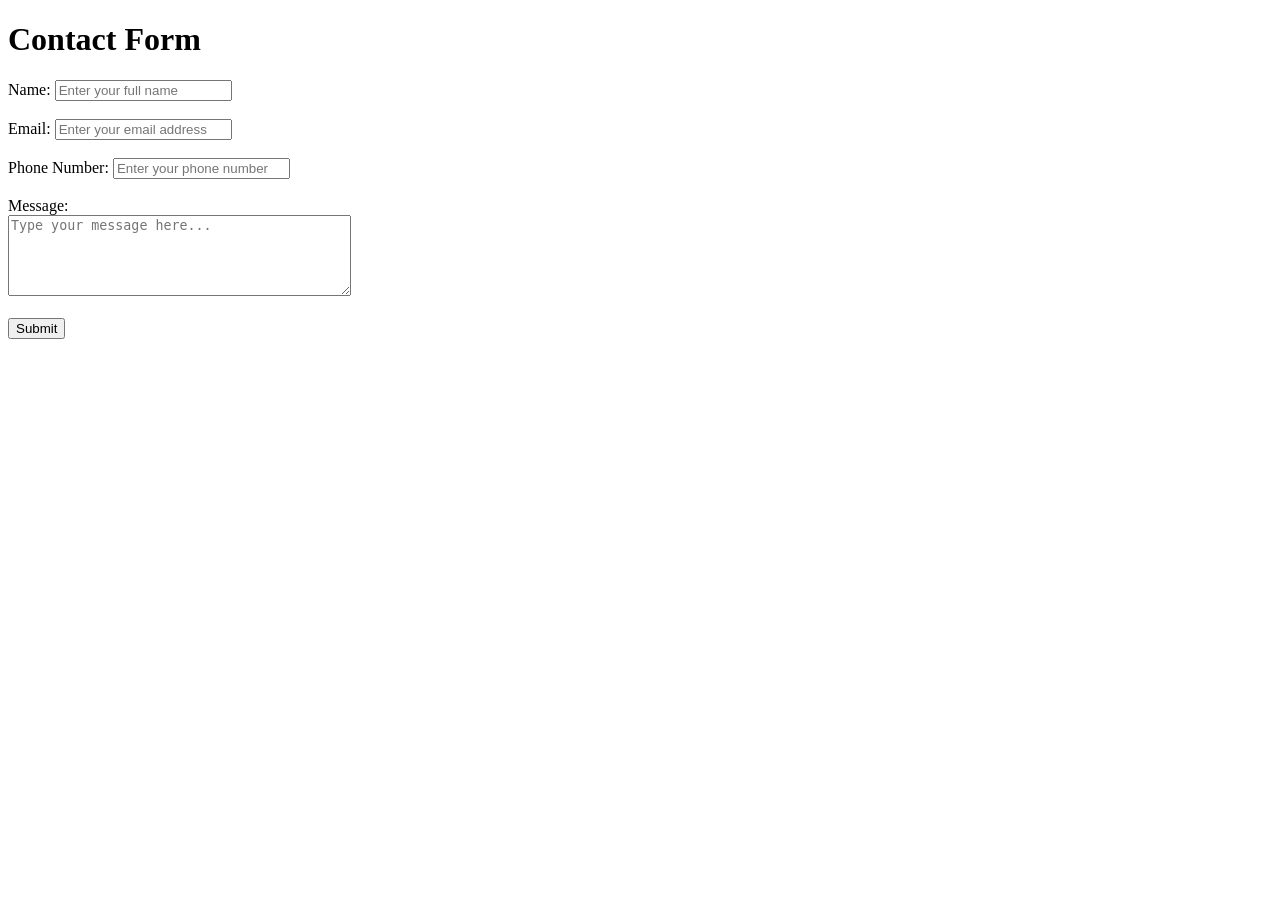
==== assignmentweek4/assigmentweek6/form2.html @ 62480913 "push" ====
<!DOCTYPE html>
<html lang="en">

<head>
    <meta charset="UTF-8">
    <meta name="viewport" content="width=device-width, initial-scale=1.0">
    <title>Contact Form</title>
</head>

<body>
    <h1>Contact Form</h1>

    <form>
        <label for="name">Name:</label>
        <input type="text" id="name" name="name" placeholder="Enter your full name" required>
        <br><br>

        <label for="email">Email:</label>
        <input type="email" id="email" name="email" placeholder="Enter your email address" required>
        <br><br>

        <label for="phone">Phone Number:</label>
        <input type="tel" id="phone" name="phone" placeholder="Enter your phone number" required>
        <br><br>

        <label for="message">Message:</label>
        <br>
        <textarea id="message" name="message" rows="5" cols="40" placeholder="Type your message here..."
            required></textarea>
        <br><br>

        <input type="submit" value="Submit">
    </form>
</body>

</html>
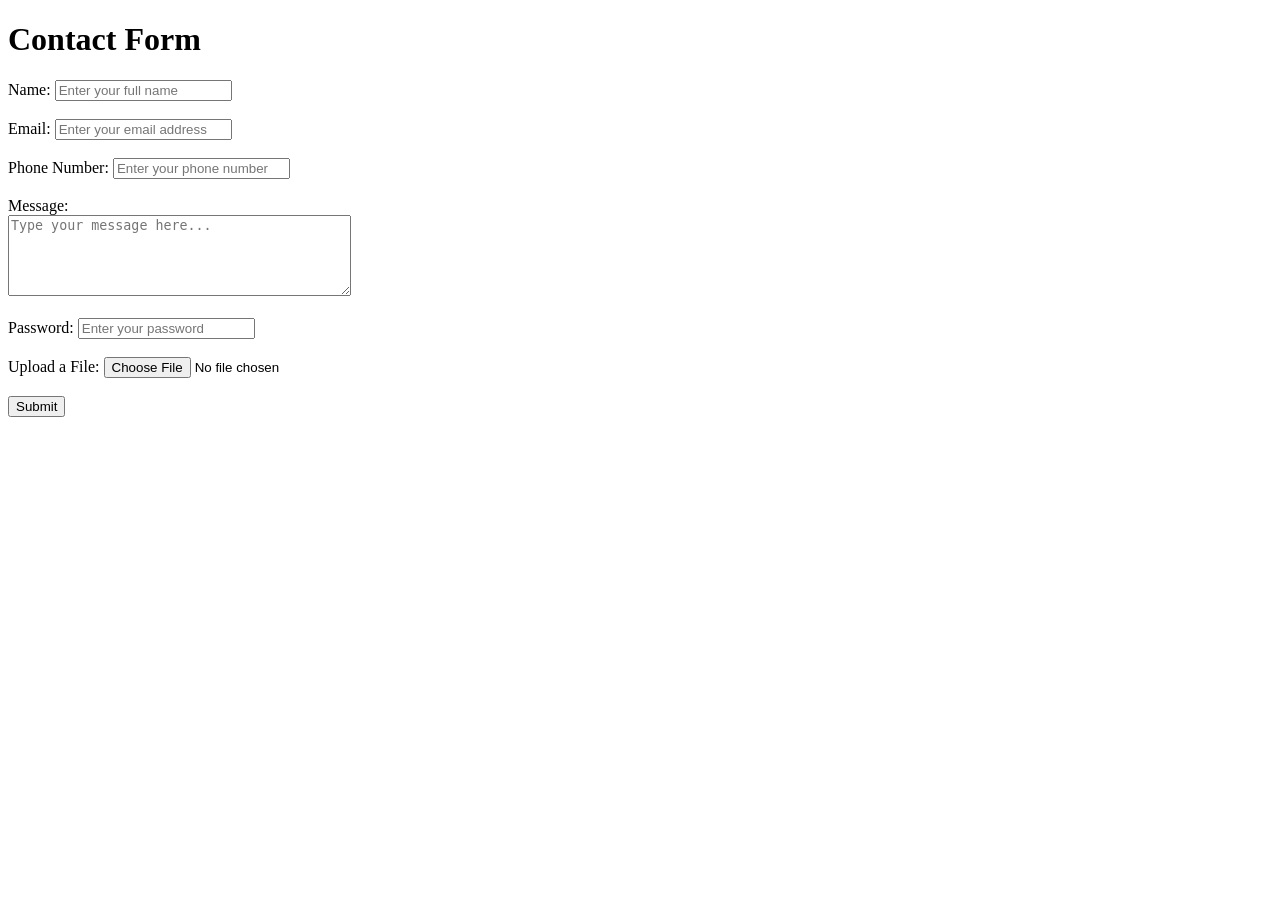
==== commit e098b4b2: "push" ====
--- a/assignmentweek4/assigmentweek6/form2.html
+++ b/assignmentweek4/assigmentweek6/form2.html
@@ -29,6 +29,14 @@
             required></textarea>
         <br><br>
 
+        <label for="password">Password:</label>
+        <input type="password" id="password" name="password" placeholder="Enter your password" required>
+        <br><br>
+        
+        <label for="file">Upload a File:</label>
+        <input type="file" id="file" name="file">
+        <br><br>
+
         <input type="submit" value="Submit">
     </form>
 </body>
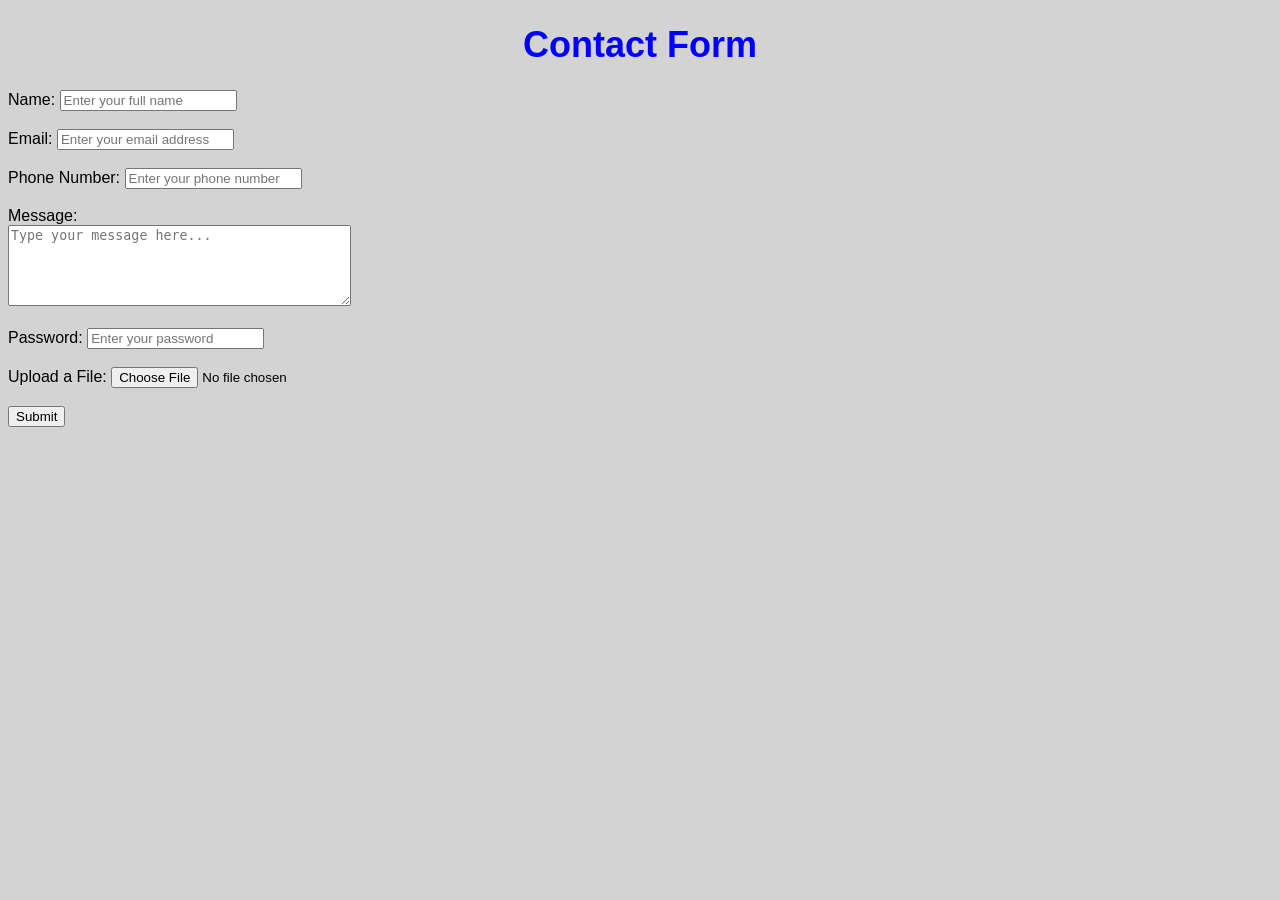
==== commit 99f3cf01: "push" ====
--- a/assignmentweek4/assigmentweek6/form2.html
+++ b/assignmentweek4/assigmentweek6/form2.html
@@ -5,6 +5,30 @@
     <meta charset="UTF-8">
     <meta name="viewport" content="width=device-width, initial-scale=1.0">
     <title>Contact Form</title>
+    <style>
+        body {
+            background-color: lightgray;
+            font-family: Arial, sans-serif;
+        }
+    
+        h1 {
+            color: blue;
+            font-size: 36px;
+            text-align: center;
+        }
+    
+        p {
+            color: green;
+            font-size: 18px;
+            font-style: italic;
+        }
+    
+        button {
+            background-color: blue;
+            color: white;
+            font-size: 16px;
+        }
+    </style>
 </head>
 
 <body>
